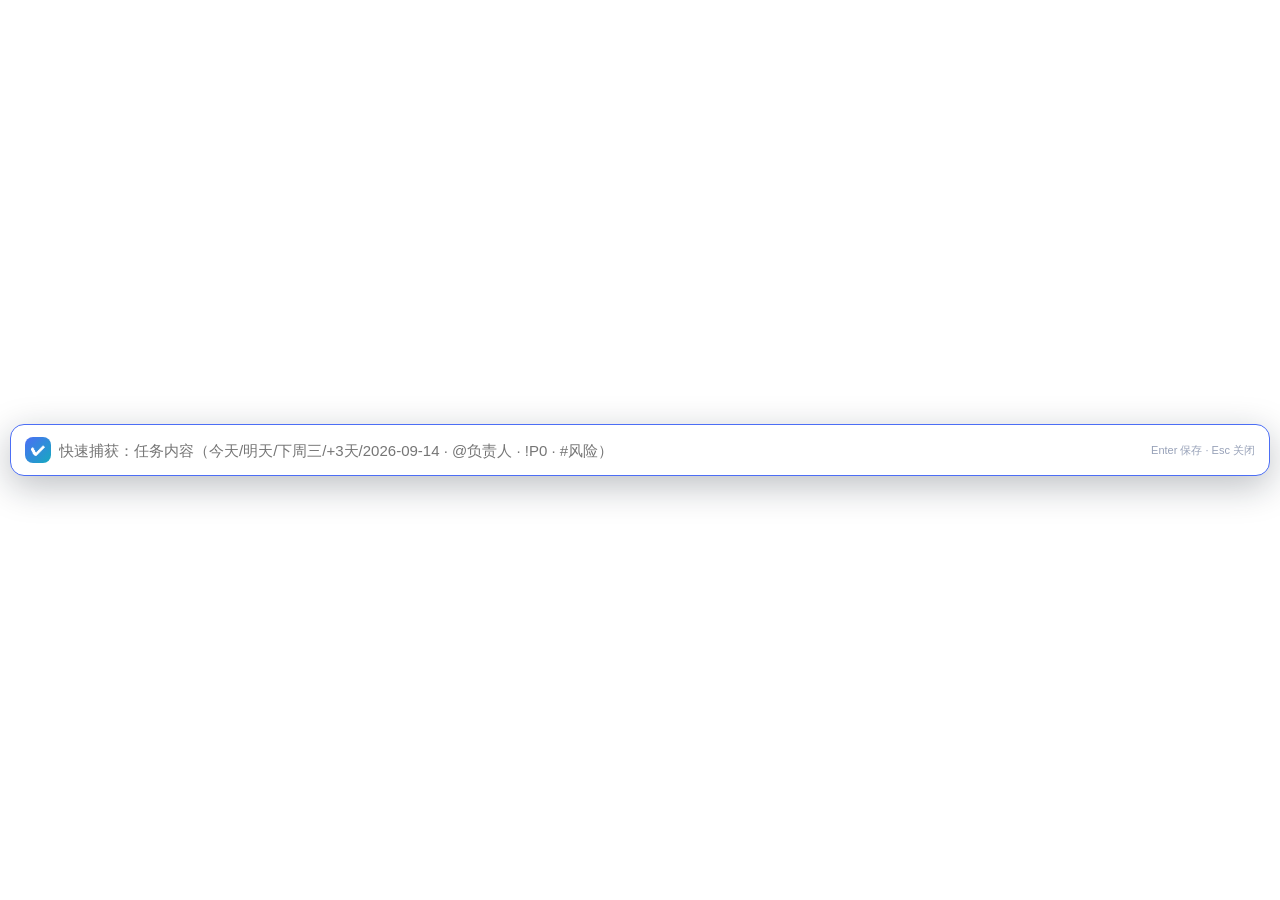
==== ui/quick.html @ 20050a34 "v2.1.0：今日聚焦、日历视图、Ctrl+K 命令面板、全局快捷键快速捕获、Excel 导入导出、Webhook 推送、开机自启与单实例 新增 tauri 插件：global-shortcut / " ====
<!DOCTYPE html>
<html lang="zh-CN" data-theme="light">
<head>
<meta charset="UTF-8">
<title>快速捕获</title>
<style>
  * { box-sizing: border-box; margin: 0; padding: 0; }
  html, body { height: 100%; background: transparent; overflow: hidden; }
  body {
    font-family: "Segoe UI", "Microsoft YaHei", "PingFang SC", sans-serif;
    display: flex; align-items: center; padding: 0 10px;
  }
  #box {
    width: 100%; display: flex; align-items: center; gap: 8px;
    background: #ffffff; border: 1px solid #4c6ef5; border-radius: 14px;
    box-shadow: 0 10px 36px rgba(16,24,40,.28);
    padding: 12px 14px;
  }
  @media (prefers-color-scheme: dark) { #box { background: #1c2230; border-color: #6d8bff; } #box input { color: #e6eaf3; } }
  .logo { flex: none; width: 26px; height: 26px; border-radius: 8px; background: linear-gradient(135deg,#4c6ef5,#15aabf);
    color: #fff; font-weight: 700; font-size: 14px; display: flex; align-items: center; justify-content: center; }
  #inp {
    flex: 1; border: none; outline: none; background: transparent;
    font-size: 15px; color: #1b2231; font-family: inherit;
  }
  .tip { flex: none; font-size: 11px; color: #97a1b8; user-select: none; }
  #hint {
    position: fixed; left: 12px; bottom: 8px; font-size: 11px; color: #8a92a8;
    background: rgba(23,28,38,.85); color: #c5cde0; border-radius: 7px; padding: 3px 9px;
    opacity: 0; transition: opacity .15s; pointer-events: none; max-width: 90%;
  }
  #hint.show { opacity: 1; }
</style>
</head>
<body>
  <div id="box">
    <div class="logo">✔</div>
    <input id="inp" type="text" placeholder="快速捕获：任务内容（今天/明天/下周三/+3天/2026-09-14 · @负责人 · !P0 · #风险）" spellcheck="false" autocomplete="off">
    <span class="tip">Enter 保存 · Esc 关闭</span>
  </div>
  <div id="hint"></div>
<script>
'use strict';
/* 全局快速捕获小窗（包2 #5）：全局热键唤起，默认进收件箱，复用快速添加解析器的精简版 */
const T = () => {
  const d = new Date();
  return d.getFullYear() + '-' + String(d.getMonth() + 1).padStart(2, '0') + '-' + String(d.getDate()).padStart(2, '0');
};
function pad(n) { return n < 10 ? '0' + n : '' + n; }
function addDays(s, n) { const p = s.split('-'); const d = new Date(+p[0], +p[1] - 1, +p[2]); d.setDate(d.getDate() + n); return d.getFullYear() + '-' + pad(d.getMonth() + 1) + '-' + pad(d.getDate()); }
function nextWeekday(cn, nextWeek) {
  const map = { '一': 1, '二': 2, '三': 3, '四': 4, '五': 5, '六': 6, '日': 7, '天': 7 };
  const target = map[cn] || 1;
  const curDow = new Date().getDay() || 7;
  let delta = nextWeek ? (8 - curDow) + (target - 1) : (target - curDow);
  if (!nextWeek) { if (delta < 0) delta += 7; if (delta === 0) delta = 7; }
  return addDays(T(), delta);
}
/* 与主窗口 parseQuick 同规则：日期/负责人/优先级/风险/循环 → 结构化任务 */
function parseQuick(raw) {
  let s = ' ' + raw.trim() + ' ';
  const t = { due: T(), owner: '我方', pri: 'P1', risk: false, repeat: '', title: '' };
  const rel = { '大后天': 3, '后天': 2, '明天': 1, '今天': 0 };
  s = s.replace(/(大后天|后天|明天|今天)/g, m => { t.due = addDays(T(), rel[m]); return ' '; });
  s = s.replace(/下周([一二三四五六日天])/g, (m, d) => { t.due = nextWeekday(d, true); return ' '; });
  s = s.replace(/每周([一二三四五六日天])/g, (m, d) => { t.repeat = 'weekly'; t.due = nextWeekday(d, false); return ' '; });
  s = s.replace(/每月\s*(\d{1,2})\s*[号日]?/g, (m, d) => {
    t.repeat = 'monthly';
    const dd = Math.max(1, +d);
    const curYm = T().slice(0, 7);
    const dim = new Date(+curYm.slice(0, 4), +curYm.slice(5), 0).getDate();
    t.due = curYm + '-' + pad(Math.min(dd, dim));
    if (t.due < T()) t.due = addMonthsSafe(curYm, dd);
    return ' ';
  });
  s = s.replace(/(?<![0-9])周([一二三四五六日天])(?![\d月])/g, (m, d) => { t.due = nextWeekday(d, false); return ' '; });
  s = s.replace(/[+＋]\s*(\d+)\s*天?/g, (m, n) => { t.due = addDays(T(), +n); return ' '; });
  s = s.replace(/(\d{4}-\d{1,2}-\d{1,2})/g, m => { const p = m.split('-'); t.due = p[0] + '-' + pad(+p[1]) + '-' + pad(+p[2]); return ' '; });
  s = s.replace(/@([^\s!#@]+)/g, (m, o) => { t.owner = o; return ' '; });
  s = s.replace(/!(P0|P1|P2)/gi, (m, p) => { t.pri = p.toUpperCase(); return ' '; });
  s = s.replace(/#风险/g, () => { t.risk = true; return ' '; });
  s = s.replace(/#(每日|每天)/g, () => { t.repeat = 'daily'; return ' '; });
  s = s.replace(/#每周/g, () => { t.repeat = 'weekly'; return ' '; });
  s = s.replace(/#每月/g, () => { t.repeat = 'monthly'; return ' '; });
  t.title = s.replace(/\s+/g, ' ').trim();
  return t;
}
function addMonthsSafe(ym, dd) {
  const p = ym.split('-');
  let y = +p[0], m = +p[1] + 1; if (m > 12) { m = 1; y++; }
  const dim = new Date(y, m, 0).getDate();
  return y + '-' + pad(m) + '-' + pad(Math.min(dd, dim));
}
function hint(msg, isErr) {
  const el = document.getElementById('hint');
  el.textContent = msg;
  el.style.background = isErr ? 'rgba(150,30,30,.9)' : 'rgba(23,28,38,.85)';
  el.classList.add('show');
  setTimeout(() => el.classList.remove('show'), 2600);
}
async function saveTask() {
  const inp = document.getElementById('inp');
  const raw = inp.value;
  if (!raw.trim()) { hideWin(); return; }
  const t = parseQuick(raw);
  if (!t.title) { hint('没解析出标题：日期/负责人等标记前后要留出标题文字', true); return; }
  try {
    /* Tauri 2 的 invoke 在 window.__TAURI__.core 下（v1 的顶层 __TAURI__.invoke 不存在） */
    const { invoke } = window.__TAURI__.core;
    const event = window.__TAURI__.event;
    await invoke('upsert_task', {
      task: {
        id: 0, projectId: 0, title: t.title, due: t.due, owner: t.owner, pri: t.pri,
        status: 'todo', doneAt: '', risk: t.risk, repeat: t.repeat, note: '',
        createdAt: T(), sortOrder: 0, checklistJson: '[]'
      }
    });
    await event.emit('quick-task-added', null);
    inp.value = '';
    hint('已捕获到收件箱：' + t.title + '（' + t.due + '）');
    setTimeout(hideWin, 350);
  } catch (e) { hint('保存失败：' + (e && e.message || e), true); }
}
async function hideWin() {
  try { await window.__TAURI__.core.invoke('quick_hide'); } catch (e) {}
}
const inp = document.getElementById('inp');
inp.addEventListener('keydown', e => {
  if (e.key === 'Enter') { e.preventDefault(); saveTask(); }
  else if (e.key === 'Escape') { e.preventDefault(); hideWin(); }
});
window.addEventListener('blur', () => setTimeout(() => { if (!inp.value.trim()) hideWin(); }, 120));
setTimeout(() => inp.focus(), 60);
</script>
</body>
</html>
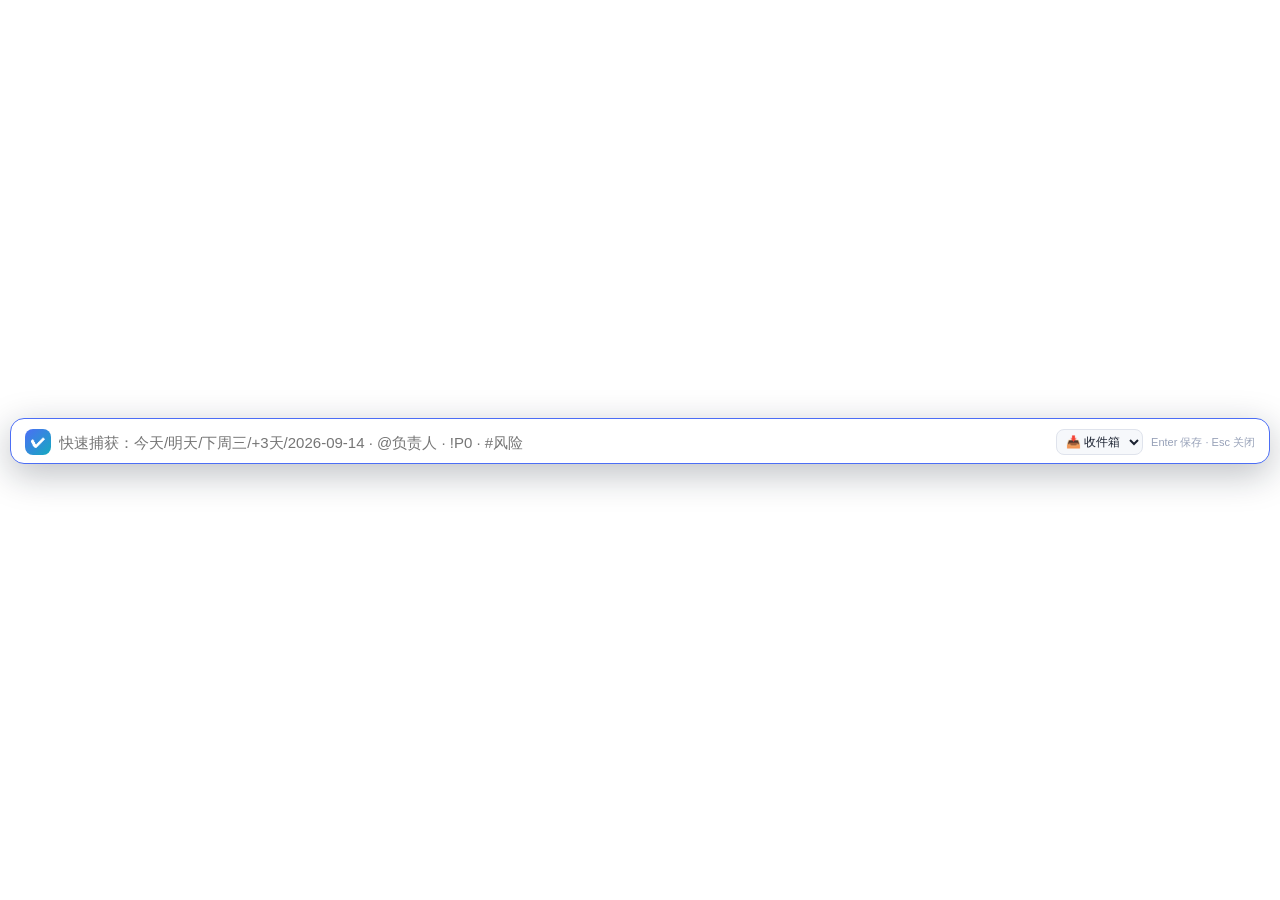
==== commit 29388131: "v2.2.0：ui/app.js 拆分为 33 个 ES 模块；实用性与交互打磨；新增使用手册 前端拆分为 ui/js/ 模块化结构（入口 app.js 按序 import）；新增 AGENTS.md" ====
--- a/ui/quick.html
+++ b/ui/quick.html
@@ -8,24 +8,44 @@
   html, body { height: 100%; background: transparent; overflow: hidden; }
   body {
     font-family: "Segoe UI", "Microsoft YaHei", "PingFang SC", sans-serif;
-    display: flex; align-items: center; padding: 0 10px;
+    display: flex; flex-direction: column; justify-content: center; padding: 0 10px;
   }
   #box {
     width: 100%; display: flex; align-items: center; gap: 8px;
     background: #ffffff; border: 1px solid #4c6ef5; border-radius: 14px;
     box-shadow: 0 10px 36px rgba(16,24,40,.28);
-    padding: 12px 14px;
+    padding: 10px 14px 8px;
   }
   @media (prefers-color-scheme: dark) { #box { background: #1c2230; border-color: #6d8bff; } #box input { color: #e6eaf3; } }
+  html[data-theme="dark"] #box { background: #1c2230; border-color: #6d8bff; }
+  html[data-theme="dark"] #box input, html[data-theme="dark"] #prev { color: #e6eaf3; }
+  html[data-theme="dark"] #prev .chip { background: #262e42; color: #aab3c9; }
   .logo { flex: none; width: 26px; height: 26px; border-radius: 8px; background: linear-gradient(135deg,#4c6ef5,#15aabf);
     color: #fff; font-weight: 700; font-size: 14px; display: flex; align-items: center; justify-content: center; }
   #inp {
     flex: 1; border: none; outline: none; background: transparent;
     font-size: 15px; color: #1b2231; font-family: inherit;
   }
+  #proj {
+    flex: none; max-width: 130px; border: 1px solid #dfe3ec; border-radius: 8px;
+    background: #f6f8fb; color: #1b2231; font-size: 12px; padding: 4px 5px; outline: none;
+  }
+  html[data-theme="dark"] #proj { background: #262e42; color: #e6eaf3; border-color: #34405c; }
   .tip { flex: none; font-size: 11px; color: #97a1b8; user-select: none; }
+  /* 回车前实时解析预览 chips（动线4 quick 窗升级） */
+  #prev {
+    display: flex; align-items: center; gap: 5px; flex-wrap: nowrap; overflow: hidden;
+    font-size: 11px; color: #77809a; padding: 0 50px 6px 48px; height: 18px;
+  }
+  #prev .chip {
+    flex: none; background: #edf0f6; color: #77809a; border-radius: 9px; padding: 0 8px; line-height: 16px;
+  }
+  #prev .chip.cd { background: #edf1fe; color: #4c6ef5; font-weight: 600; }
+  #prev .chip.bad { background: rgba(224,49,49,.1); color: #e03131; }
+  #prev .t { font-weight: 600; color: #1b2231; overflow: hidden; text-overflow: ellipsis; white-space: nowrap; }
+  html[data-theme="dark"] #prev .t { color: #e6eaf3; }
   #hint {
-    position: fixed; left: 12px; bottom: 8px; font-size: 11px; color: #8a92a8;
+    position: fixed; left: 12px; bottom: 8px; font-size: 11px;
     background: rgba(23,28,38,.85); color: #c5cde0; border-radius: 7px; padding: 3px 9px;
     opacity: 0; transition: opacity .15s; pointer-events: none; max-width: 90%;
   }
@@ -35,18 +55,22 @@
 <body>
   <div id="box">
     <div class="logo">✔</div>
-    <input id="inp" type="text" placeholder="快速捕获：任务内容（今天/明天/下周三/+3天/2026-09-14 · @负责人 · !P0 · #风险）" spellcheck="false" autocomplete="off">
+    <input id="inp" type="text" placeholder="快速捕获：今天/明天/下周三/+3天/2026-09-14 · @负责人 · !P0 · #风险" spellcheck="false" autocomplete="off">
+    <select id="proj" title="加入的项目（记住上次选择）"><option value="0">📥 收件箱</option></select>
     <span class="tip">Enter 保存 · Esc 关闭</span>
   </div>
+  <div id="prev"></div>
   <div id="hint"></div>
 <script>
 'use strict';
-/* 全局快速捕获小窗（包2 #5）：全局热键唤起，默认进收件箱，复用快速添加解析器的精简版 */
+/* 全局快速捕获小窗（包2 #5）：全局热键唤起，默认进收件箱，复用快速添加解析器的精简版
+ * v2.2 升级：回车前实时解析预览 chips；项目下拉并记住上次选择；主题跟随应用设置 */
 const T = () => {
   const d = new Date();
   return d.getFullYear() + '-' + String(d.getMonth() + 1).padStart(2, '0') + '-' + String(d.getDate()).padStart(2, '0');
 };
 function pad(n) { return n < 10 ? '0' + n : '' + n; }
+function esc(s) { return String(s == null ? '' : s).replace(/&/g, '&amp;').replace(/</g, '&lt;').replace(/>/g, '&gt;').replace(/"/g, '&quot;').replace(/'/g, '&#39;'); }
 function addDays(s, n) { const p = s.split('-'); const d = new Date(+p[0], +p[1] - 1, +p[2]); d.setDate(d.getDate() + n); return d.getFullYear() + '-' + pad(d.getMonth() + 1) + '-' + pad(d.getDate()); }
 function nextWeekday(cn, nextWeek) {
   const map = { '一': 1, '二': 2, '三': 3, '四': 4, '五': 5, '六': 6, '日': 7, '天': 7 };
@@ -98,6 +122,41 @@
   el.classList.add('show');
   setTimeout(() => el.classList.remove('show'), 2600);
 }
+/* 实时解析预览：日期 / 负责人 / 优先级 / 风险 / 循环 / 标题 */
+function renderPreview() {
+  const raw = document.getElementById('inp').value;
+  const box = document.getElementById('prev');
+  if (!raw.trim()) { box.innerHTML = ''; return; }
+  const t = parseQuick(raw);
+  const dueLabel = t.due === T() ? '今天' : t.due;
+  box.innerHTML =
+    '<span class="chip cd">📆 ' + esc(dueLabel) + '</span>'
+    + '<span class="chip">👤 ' + esc(t.owner) + '</span>'
+    + '<span class="chip' + (t.pri === 'P0' ? ' bad' : '') + '">' + esc(t.pri) + '</span>'
+    + (t.risk ? '<span class="chip bad">⚠ 风险</span>' : '')
+    + (t.repeat ? '<span class="chip">🔄 ' + esc(({ daily: '每日', weekly: '每周', monthly: '每月' })[t.repeat] || '') + '</span>' : '')
+    + '<span class="t">' + esc(t.title || '继续输入任务内容…') + '</span>';
+}
+async function loadProjects() {
+  try {
+    const { invoke } = window.__TAURI__.core;
+    const data = await invoke('load_app');
+    const sel = document.getElementById('proj');
+    const alive = (data.projects || []).filter(p => !p.archived);
+    let last = null;
+    try { last = localStorage.getItem('quickLastProj'); } catch (e) {}
+    sel.innerHTML = '<option value="0">📥 收件箱</option>'
+      + alive.map(p => '<option value="' + p.id + '"' + (String(p.id) === String(last) ? ' selected' : '') + '>' + esc(p.name) + '</option>').join('');
+    sel.onchange = () => { try { localStorage.setItem('quickLastProj', sel.value); } catch (e) {} };
+  } catch (e) { /* 项目列表加载失败不影响捕获 */ }
+}
+async function applyTheme() {
+  try {
+    const { invoke } = window.__TAURI__.core;
+    const theme = await invoke('get_meta', { key: 'theme' });
+    document.documentElement.dataset.theme = theme === 'dark' ? 'dark' : 'light';
+  } catch (e) {}
+}
 async function saveTask() {
   const inp = document.getElementById('inp');
   const raw = inp.value;
@@ -108,16 +167,18 @@
     /* Tauri 2 的 invoke 在 window.__TAURI__.core 下（v1 的顶层 __TAURI__.invoke 不存在） */
     const { invoke } = window.__TAURI__.core;
     const event = window.__TAURI__.event;
+    const sel = document.getElementById('proj');
     await invoke('upsert_task', {
       task: {
-        id: 0, projectId: 0, title: t.title, due: t.due, owner: t.owner, pri: t.pri,
+        id: 0, projectId: +(sel && sel.value) || 0, title: t.title, due: t.due, owner: t.owner, pri: t.pri,
         status: 'todo', doneAt: '', risk: t.risk, repeat: t.repeat, note: '',
         createdAt: T(), sortOrder: 0, checklistJson: '[]'
       }
     });
     await event.emit('quick-task-added', null);
     inp.value = '';
-    hint('已捕获到收件箱：' + t.title + '（' + t.due + '）');
+    renderPreview();
+    hint('已捕获：' + t.title + '（' + t.due + '）');
     setTimeout(hideWin, 350);
   } catch (e) { hint('保存失败：' + (e && e.message || e), true); }
 }
@@ -129,8 +190,9 @@
   if (e.key === 'Enter') { e.preventDefault(); saveTask(); }
   else if (e.key === 'Escape') { e.preventDefault(); hideWin(); }
 });
+inp.addEventListener('input', renderPreview);
 window.addEventListener('blur', () => setTimeout(() => { if (!inp.value.trim()) hideWin(); }, 120));
-setTimeout(() => inp.focus(), 60);
+setTimeout(() => { inp.focus(); applyTheme(); loadProjects(); }, 60);
 </script>
 </body>
 </html>
